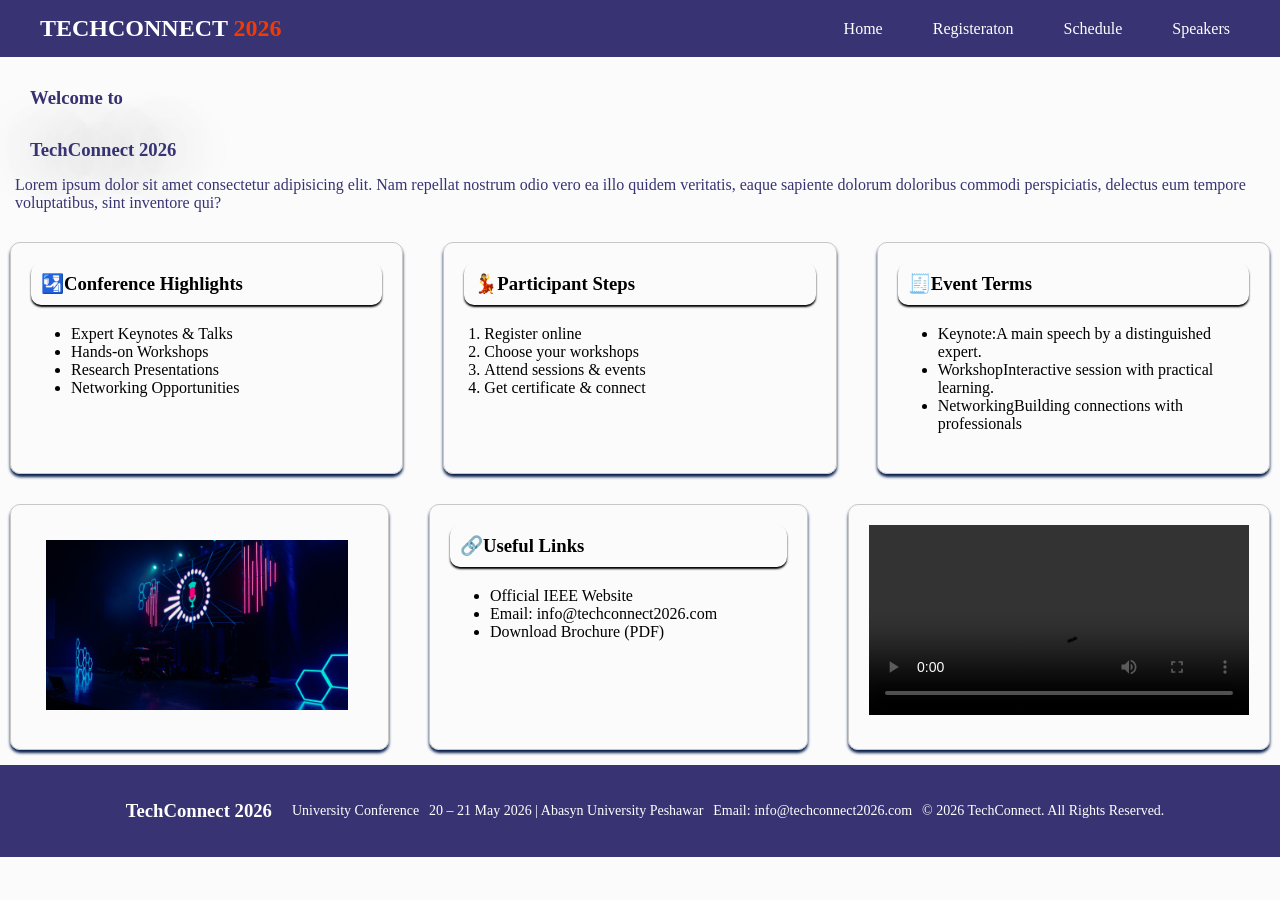
==== index.html @ d430453d "Initial commit" ====
<!DOCTYPE html>
<html lang="en">
<head>
    <meta charset="UTF-8">
    <meta name="viewport" content="width=device-width, initial-scale=1.0">
    <title>Home Page</title>
    <link rel="stylesheet" href="style.css">
</head>
<body>
   <header class="head">
        <h2>TECHCONNECT <span>2026</span></h2>
        <nav class="navbar">
            <ul>
               
               <li><a href="index.html">Home</a></li>
               <li><a href="register.html">Registeraton</a></li>
               <li><a href="schedule.html">Schedule</a></li>
               <li><a href="speakers.html">Speakers</a></li>
            </ul>
        </nav>
   </header>

    <mian>
       <section>
            <article class="sect1">
                <h3>Welcome to</h3>
                <h1>TechConnect<spane> 2026</spane></h1>
                <span>Lorem ipsum dolor sit amet consectetur adipisicing elit. Nam repellat nostrum odio vero ea illo quidem veritatis, eaque sapiente dolorum doloribus commodi perspiciatis, delectus eum tempore voluptatibus, sint inventore qui?</span>

            </article>
        </section>
       <div class="cont">
            <section class="section">
               <h3>🛂Conference Highlights</h3>
                <article class="sect">
                    <ul>
                     <li>Expert Keynotes & Talks</li>
                     <li>Hands-on Workshops</li>
                     <li>Research Presentations</li>
                     <li>Networking Opportunities</li>
                    </ul>
              
                </article>
           </section>

            <section class="section">
               <h3>💃Participant Steps</h3>
                <article class="sect">
                    <ol>
                       <li> Register online</li>
                       <li>Choose your workshops</li>
                       <li>Attend sessions & events </li>
                       <li>Get certificate & connect</li>
                    
                    </ol>
              
                </article>
           </section>

           <section class="section">
              <h3>🧾Event Terms</h3>
                <article class="sect">
                    <ul>
                      <li><span>Keynote:</span>A main speech by a distinguished expert.</li>
                      <li><span>Workshop</span>Interactive session with practical learning.</li>
                      <li><span>Networking</span>Building connections with professionals</li>
                    
                    </ul>
              
                </article>
            </section>


        </div>

        <div class="cont">
           <section class="section">
              <img src="/imge/pag1.jpg"alt="imge">
           </section>
          
            
            <section class="section">
               <h3>🔗Useful Links</h3>
                <article class="sect">
                    <ul>
                       <li> Official IEEE Website</li>
                       <li>Email: info@techconnect2026.com</li>
                       <li>Download Brochure (PDF)</li>
                      
                    
                    </ul>
              
                </article>
            </section>
            <section class="section">
              <video width="380px" height="auto" src="imge/vido1.mp4" controls></video>
               
            </section>
          
        </div>
        
        
    </mian>

    
    <footer>
        <h3>TechConnect <span>2026</span></h3>
        <p>University Conference</p>
        <p>20 – 21 May 2026 | Abasyn University Peshawar</p>
        <p>Email: info@techconnect2026.com</p>
        <p>© 2026 TechConnect. All Rights Reserved.</p>

    </footer>










   <script href="scrip.js"></script>

</body>
</html>
---- style.css ----
* {
    box-sizing: border-box;
    padding: 0;
    margin: 0;
}

body {
    background-color: rgb(251, 251, 252);
    font-family: 'Times New Roman', Times, serif;
}

.head {
    display: flex;
    justify-content: space-between;
    align-items: center;
    background-color:#383372;
    padding: 15px 40px;
}

.head h2 {
    color: white;
}

.head h2 span {
    color: rgb(240, 59, 4);
}

.navbar ul {
    display: flex;
    list-style: none;
    gap: 30px;
}

.navbar ul li a {
    color: white;
    text-decoration: none;
    padding: 10px;
    border-radius: 10px;
}
.navbar ul li a:hover{
    background-color: white;
    color: rgb(240, 59, 4); 
    font-weight: bolder;
}
.sect1,h1{
    padding: 15px;
    color: #383372;
    font-weight:900px;
    

}
.sect1 h1{
    text-shadow:0 0px 60px rgb(15, 8, 4);
}

.sect{
    padding:20px;
    
}
h3{
    padding: 15px;
}
.cont {
    display: flex;
    justify-content: space-between;
    align-items: stretch;
    gap: 20px;
}

.section {
    flex: 1;
    padding:20px;
    border: 1px solid #c9c6c6;
    border-radius: 10px;
    margin-top: 15px;
    margin-right: 10px;
    margin-bottom: 15px;
    margin-left: 10px;
    box-shadow: 0 3px 3px 0 rgb(7, 31, 77);
    transition: all 0.3s ease-in-out;

}
.section:hover{
    transform: translateX(-8px)scale(1.03);
    box-shadow: 2px 5px 15px gray;
    
}
.section h3{
    padding: 10px;
    border-radius: 10px;
    box-shadow: 0 2px 2px 0;
}
.section h3:hover{
    background-color: #0f3164;
    color: rgb(240, 59, 4); 
    font-weight: bolder;
    cursor: pointer;
    
}

.sect ul {
    margin: 0;
    padding-left: 20px;
}
img{
    width: auto;
    height:200px;
    padding: 15px;
    border-radius: 5px;
}
.sect3 {
    width: 100%;
    height: 315px;
}

.sect3 iframe {
    width: 560px;
    height: 315px;
} 

footer {
    display: flex;
    justify-content: center;
    align-items: center;
    background-color:#383372;
    color: white;
    text-align: center;
    padding: 20px;
    margin-bottom: 0;
}

footer p {
    margin: 5px;
    font-size: 14px; 
    color: white;
}
.tablecontainer{
    max-width: 1200px;
    margin: 0 auto;
    height: auto;
    margin-bottom: 20px;


}
.table{
    
    width: 90%;
    height:450px;
    background-color: rgb(241, 236, 228);
    color: black;
    border: 1px solid black;
    border-collapse: collapse;
    box-shadow: 0 3px 3px 0 rgb(7, 31, 77);

}

th,td{
    border: 1px solid black;
    padding: 15px;

}
#head1sch{
    background-color: #061b3a;
    color: white;

}
#head2sch{
    background-color: rgb(191, 191, 243);
}
#reg{
    display: flex;
    flex-direction: column;
    align-items: center;
    color: #383372;
    margin: 10px;
}

#formcontainer {
    width: 800px;
    height: auto;
    background-color: #383372;
    margin: 50px auto;
    padding: 30px 50px;
    border-radius: 30px;
    box-shadow: 0 3px 3px 0 rgb(7, 31, 77);
}

.formdata {
    display: flex;
    flex-direction: column;   /* Full form column */
    width: 100%;
    color: beige;
}

.indv {
    display: grid;
    grid-template-columns: 1fr 1fr;  /* 2 fields in one row */
    gap: 20px;
    width: 100%;
    margin: 10px 0;
}

.indv label {
    padding: 5px 0;
    margin-top: 10px;
}

.indv input:not([type="checkbox"]):not([type="radio"]):not([type="file"]),
.indv select {
    width: 100%;
    box-sizing: border-box;
    padding: 10px;
    border-radius: 5px;
    border: none;
    box-shadow: 0 3px 3px 0 rgb(7, 31, 77);
}

.formdata textarea {
    width: 100%;
    min-height: 100px;
    padding: 10px;
    box-sizing: border-box;
    border-radius: 5px;
    border: none;
    resize: vertical;
    box-shadow: 0 3px 3px 0 rgb(7, 31, 77);

}

.formdata button {
    padding: 10px 20px;
    margin: 5px;
    border: none;
    border-radius: 10px;
    cursor: pointer;
    box-shadow: 0 3px 3px 0 rgb(7, 31, 77);
    
}
#but{
    background-color: green;
    color: white;
    box-shadow: 0 5px 5px 0 black;
}
#but:hover{
    background-color: rgb(4, 243, 4);
    color: black;
    font-weight: bold;
}
#btn{
    box-shadow: 0 5px 5px 0 black;
}

#btn:hover{
    background-color: rgb(4, 243, 4);
    font-weight: bolder;
}
.speakerhp{
    display: flex;
    flex-direction: column;
    justify-content: center;
    align-items: center;
    width: 500px;
    height: auto;
    margin-left: 400px;
    margin-top: 25px;
    padding-top: 10px;
}
.speakerhp h2{
    margin-bottom: 15px;

}
.speakergrid{
    max-width: 1200px;
    margin:0 auto;
    display:grid;
    grid-template-columns: repeat(auto-fit, minmax(300px, 1fr));
    gap: 30px;
    margin-top: 60px;
    margin-bottom: 60px;

    
}
.speakercard{
    display:grid;
    grid-template-columns: 35% 65%;
    border-radius: 10px;
    border: 1px solid lightblue;
    box-shadow: 0 3px 3px 0 rgb(7, 31, 77);
    height: 300px;
    transition: all 0.3s ease-in-out;
}
.speakercard:hover{
    transform: translateX(-8px)scale(1.03);
}
.card1 img{
    width: 100%;
    height: auto;
    object-fit: cover;
    border-radius: 50%;
}

.cardcontant p{
    margin-bottom: 6px;
    margin-top: 5px;

}
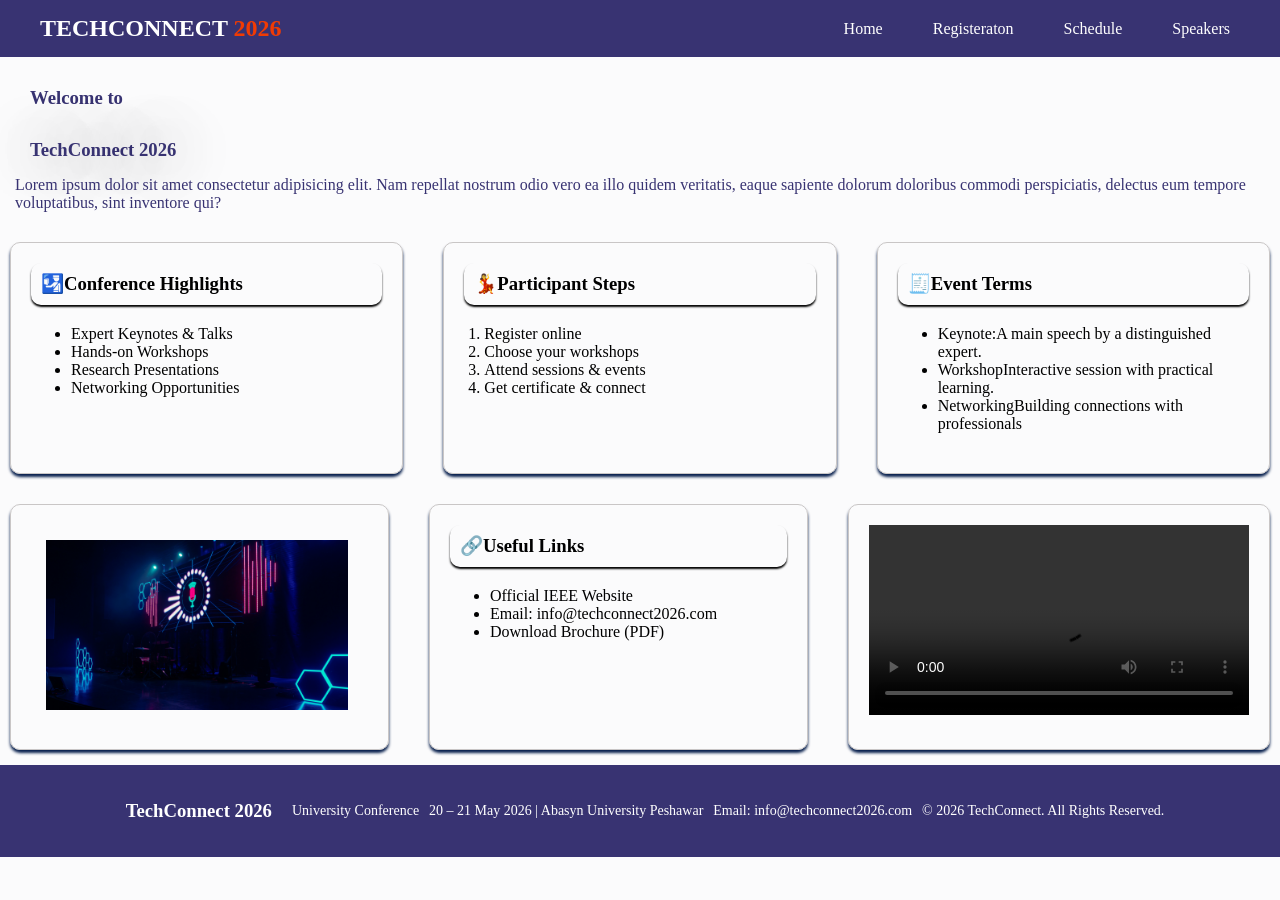
==== commit 0dff6a6f: "Update website" ====
--- a/index.html
+++ b/index.html
@@ -5,6 +5,7 @@
     <meta name="viewport" content="width=device-width, initial-scale=1.0">
     <title>Home Page</title>
     <link rel="stylesheet" href="style.css">
+    
 </head>
 <body>
    <header class="head">
@@ -20,7 +21,7 @@
         </nav>
    </header>
 
-    <mian>
+    <main>
        <section>
             <article class="sect1">
                 <h3>Welcome to</h3>
@@ -100,7 +101,7 @@
         </div>
         
         
-    </mian>
+    </main>
 
     
     <footer>
--- a/style.css
+++ b/style.css
@@ -15,6 +15,8 @@
     align-items: center;
     background-color:#383372;
     padding: 15px 40px;
+    
+   
 }
 
 .head h2 {
@@ -53,12 +55,14 @@
     text-shadow:0 0px 60px rgb(15, 8, 4);
 }
 
+
 .sect{
     padding:20px;
     
 }
 h3{
     padding: 15px;
+   
 }
 .cont {
     display: flex;
@@ -304,4 +308,449 @@
     margin-top: 5px;
 
 }
-    
+
+
+
+    
+/* =========================================
+   RESPONSIVE DESIGN
+   ========================================= */
+
+
+/* ---------- TABLET ---------- */
+@media (max-width: 992px) {
+
+    /* Header */
+    .head {
+        padding: 15px 25px;
+    }
+
+    .navbar ul {
+        gap: 15px;
+    }
+
+    .navbar ul li a {
+        padding: 8px;
+    }
+
+
+    /* Home sections */
+    .cont {
+        gap: 10px;
+    }
+
+    .section {
+        padding: 15px;
+        margin: 10px 5px;
+    }
+
+    .section h3 {
+        font-size: 18px;
+    }
+
+
+    /* Images and videos */
+    img {
+        max-width: 100%;
+        height: auto;
+    }
+
+    video {
+        max-width: 100%;
+        height: auto;
+    }
+
+
+    /* Schedule */
+    .tablecontainer {
+        width: 95%;
+        overflow-x: auto;
+    }
+
+    .table {
+        width: 100%;
+        min-width: 800px;
+    }
+
+
+    /* Registration */
+    #formcontainer {
+        width: 90%;
+        padding: 25px 30px;
+    }
+
+
+    /* Speakers */
+    .speakerhp {
+        width: 80%;
+        margin: 25px auto;
+        text-align: center;
+    }
+
+    .speakergrid {
+        width: 90%;
+        grid-template-columns: repeat(2, 1fr);
+        gap: 20px;
+    }
+
+    .speakercard {
+        grid-template-columns: 1fr;
+        height: auto;
+    }
+
+    .card1 img {
+        width: 150px;
+        height: 150px;
+        display: block;
+        margin: 10px auto;
+    }
+
+    .cardcontant {
+        padding: 10px 15px;
+    }
+}
+
+
+/* ---------- MOBILE ---------- */
+@media (max-width: 600px) {
+
+    /* =====================================
+       HEADER / NAVBAR
+       ===================================== */
+
+    .head {
+        flex-direction: column;
+        padding: 15px 10px;
+        text-align: center;
+    }
+
+    .head h2 {
+        font-size: 22px;
+        margin-bottom: 15px;
+    }
+
+    .navbar {
+        width: 100%;
+    }
+
+    .navbar ul {
+        flex-direction: column;
+        gap: 5px;
+        width: 100%;
+    }
+
+    .navbar ul li {
+        width: 100%;
+    }
+
+    .navbar ul li a {
+        display: block;
+        width: 100%;
+        padding: 10px;
+    }
+
+
+    /* =====================================
+       HOME PAGE
+       ===================================== */
+
+    .sect1 {
+        text-align: center;
+        padding: 15px 10px;
+    }
+
+    .sect1 h3 {
+        font-size: 20px;
+    }
+
+    .sect1 h1 {
+        font-size: 30px;
+        padding: 10px;
+    }
+
+    .sect1 span {
+        font-size: 14px;
+        line-height: 1.6;
+    }
+
+
+    /* Three sections become one column */
+    .cont {
+        flex-direction: column;
+        gap: 10px;
+        width: 100%;
+    }
+
+    .section {
+        width: calc(100% - 20px);
+        margin: 10px;
+        padding: 15px;
+    }
+
+    .section h3 {
+        font-size: 18px;
+    }
+
+    .sect {
+        padding: 15px;
+    }
+
+    .sect ul,
+    .sect ol {
+        padding-left: 25px;
+    }
+
+
+    /* Home images */
+    .section img {
+        width: 100%;
+        height: auto;
+        padding: 5px;
+    }
+
+    .section video {
+        width: 100%;
+        height: auto;
+    }
+
+
+    /* =====================================
+       REGISTRATION PAGE
+       ===================================== */
+
+    #reg {
+        width: 100%;
+        margin: 20px 0;
+        text-align: center;
+    }
+
+    #reg h1 {
+        font-size: 28px;
+        padding: 10px;
+    }
+
+    #reg p {
+        padding: 0 15px;
+        line-height: 1.5;
+    }
+
+
+    #formcontainer {
+        width: 94%;
+        margin: 25px auto;
+        padding: 20px 15px;
+        border-radius: 15px;
+    }
+
+    .formdata {
+        width: 100%;
+    }
+
+
+    /* Two columns become one column */
+    .indv {
+        grid-template-columns: 1fr;
+        gap: 12px;
+        margin: 8px 0;
+    }
+
+
+    .indv > div {
+        width: 100%;
+    }
+
+
+    .indv input:not([type="checkbox"]):not([type="radio"]):not([type="file"]),
+    .indv select,
+    .formdata textarea {
+        width: 100%;
+    }
+
+
+    /* File input */
+    .indv input[type="file"] {
+        width: 100%;
+        color: white;
+    }
+
+
+    /* Radio and checkbox */
+    .checkbox {
+        width: 100%;
+    }
+
+    .checkbox input[type="checkbox"],
+    .checkbox input[type="radio"] {
+        width: auto;
+        margin-right: 5px;
+    }
+
+
+    /* Buttons */
+    .formdata button {
+        width: 100%;
+        margin: 5px 0;
+    }
+
+
+    /* =====================================
+       SCHEDULE PAGE
+       ===================================== */
+
+    .tablecontainer {
+        width: 95%;
+        margin: 0 auto 20px;
+        overflow-x: auto;
+    }
+
+    .tablecontainer .sect1 {
+        text-align: center;
+    }
+
+    .tablecontainer .sect1 h1 {
+        font-size: 26px;
+    }
+
+    .tablecontainer .sect1 p {
+        font-size: 14px;
+        line-height: 1.5;
+    }
+
+
+    .table {
+        width: 100%;
+        min-width: 750px;
+        height: auto;
+        font-size: 13px;
+    }
+
+    th,
+    td {
+        padding: 10px;
+    }
+
+
+    /* =====================================
+       SPEAKERS PAGE
+       ===================================== */
+
+    .speakerhp {
+        width: 90%;
+        height: auto;
+        margin: 25px auto;
+        padding: 10px;
+        text-align: center;
+    }
+
+    .speakerhp h2 {
+        font-size: 28px;
+    }
+
+    .speakerhp p {
+        line-height: 1.6;
+        font-size: 14px;
+    }
+
+
+    .speakergrid {
+        width: 92%;
+        margin: 30px auto;
+        grid-template-columns: 1fr;
+        gap: 20px;
+    }
+
+
+    .speakercard {
+        width: 100%;
+        height: auto;
+        display: block;
+        text-align: center;
+    }
+
+
+    .card1 {
+        width: 100%;
+        padding-top: 10px;
+    }
+
+    .card1 img {
+        width: 160px;
+        height: 160px;
+        padding: 5px;
+        display: block;
+        margin: auto;
+        object-fit: cover;
+    }
+
+
+    .cardcontant {
+        padding: 10px 20px 20px;
+    }
+
+    .cardcontant p {
+        margin: 7px 0;
+        line-height: 1.5;
+    }
+
+
+    /* =====================================
+       FOOTER
+       ===================================== */
+
+    footer {
+        flex-direction: column;
+        padding: 20px 10px;
+    }
+
+    footer h3 {
+        font-size: 20px;
+    }
+
+    footer p {
+        font-size: 13px;
+        line-height: 1.5;
+    }
+}
+
+
+/* ---------- VERY SMALL MOBILE ---------- */
+@media (max-width: 400px) {
+
+    .head h2 {
+        font-size: 19px;
+    }
+
+    .sect1 h1 {
+        font-size: 25px;
+    }
+
+    .section h3 {
+        font-size: 16px;
+    }
+
+    #reg h1 {
+        font-size: 24px;
+    }
+
+    #formcontainer {
+        width: 96%;
+        padding: 15px 10px;
+    }
+
+    .speakerhp h2 {
+        font-size: 24px;
+    }
+
+    .speakergrid {
+        width: 95%;
+    }
+
+    .card1 img {
+        width: 140px;
+        height: 140px;
+    }
+
+    footer p {
+        font-size: 12px;
+    }
+}
